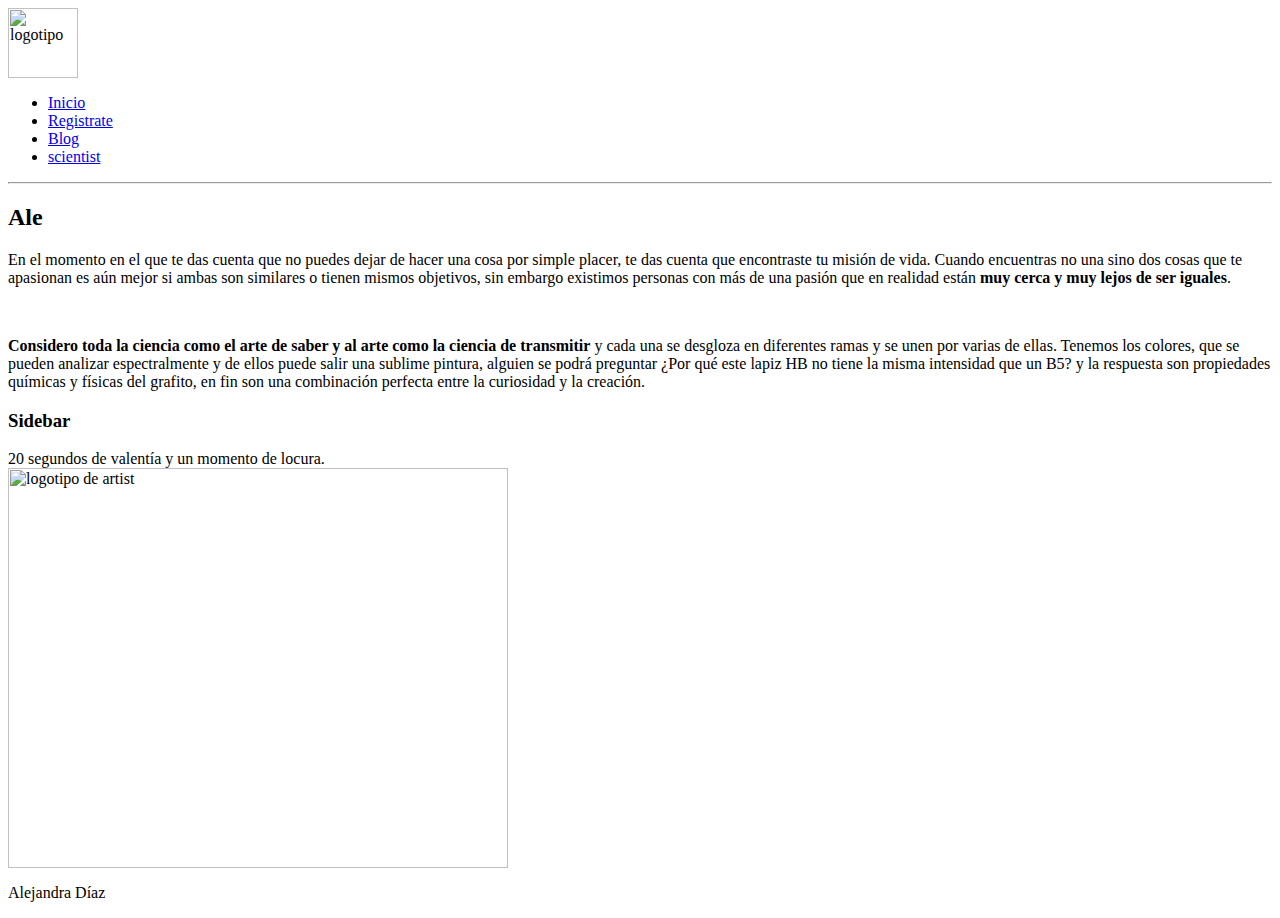
==== Estructura.html @ 26ab05aa "Probando agregar archivos" ====
<html>
<html lang="en">
<head>
	<meta charset="UTF-8">
	<title>Alet Days</title>
	<link rel="shortcut icon" type="image/x-icon" href="imagen/descarga.ico">
</head>

<body>
	<header>
		<div>
			<img src="imagen/scientist.jpg" width="70" alt="logotipo">
		</div>
		<nav>
			<ul>
				<li><a href="#">Inicio</a></li>
				<li><a target="_bank" href="file:///C:/Users/ampal_000/Desktop/U/ZRJ/Mi%20primer%20citio%20web%20;3/formularios.html">Registrate</a></li>
				<li><a target="_bank" href="http://aletdays.blogspot.com">Blog</a></li>
				<li><a target="_bank" href="imagen/scientist.jpg">scientist</a></li>
			</ul>
		</nav>
		<hr />
	</header>

	<section class="wrapper">
		<section class="main">
			<article>
				<h2>Ale</h2>
				<p>
					En el momento en el que te das cuenta que no puedes dejar de hacer una cosa por simple placer, te das cuenta que encontraste tu misión de vida. Cuando encuentras no una sino dos cosas que te apasionan es aún mejor si ambas son similares o tienen mismos objetivos, sin embargo existimos personas con más de una pasión que en realidad están <b>muy cerca y muy lejos de ser iguales</b>.
				</p>
				<br />
				<p>
					<strong>Considero toda la ciencia como el arte de saber y al arte como la ciencia de transmitir</strong> y cada una se desgloza en diferentes ramas y se unen por varias de ellas. Tenemos los colores, que se pueden analizar espectralmente y de ellos puede salir una sublime pintura, alguien se podrá preguntar ¿Por qué este lapiz HB no tiene la misma intensidad que un B5? y la respuesta son propiedades químicas y físicas del grafito, en fin son una combinación perfecta entre la curiosidad y la creación.

			</article>
		</section>
		<aside>
			<h3>Sidebar</h3>
			<p>
				20 segundos de valentía y un momento de locura.
				<br />
				<img src="http://www.xtraimagenes.com/wp-content/uploads/2014/06/el-rostro-del-arte-y-la-creatividad.jpg" alt="logotipo de artist" title="artist" width="500" height="400"/>
			</p>
		</aside>
	</section>

	<footer>
		<p>Alejandra Díaz</p>
	</footer>
</body>
</html>
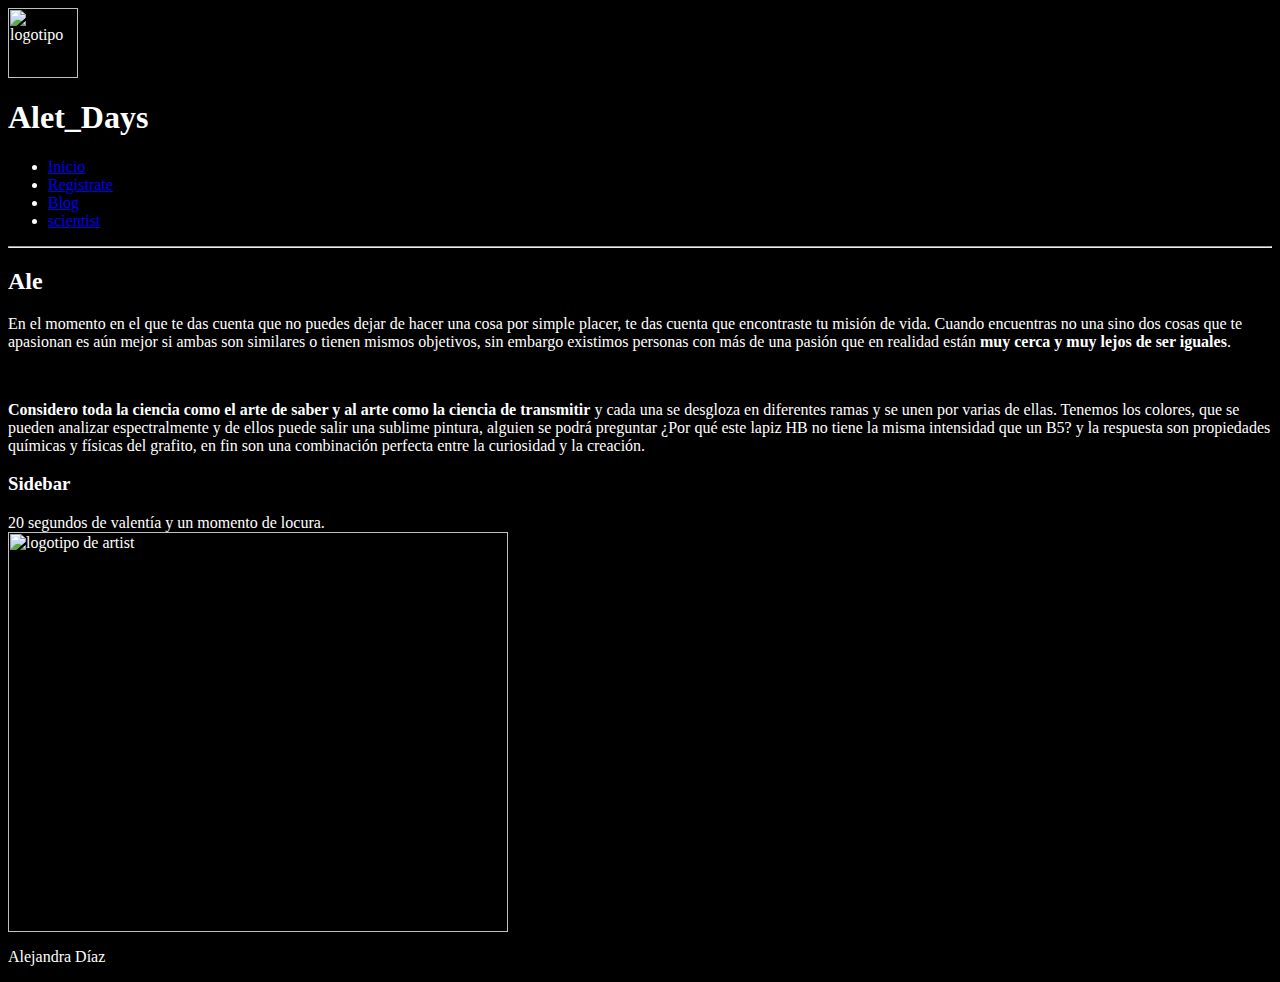
==== commit 3cbd9746: "ya funciona!" ====
--- a/Estructura.html
+++ b/Estructura.html
@@ -4,17 +4,19 @@
 	<meta charset="UTF-8">
 	<title>Alet Days</title>
 	<link rel="shortcut icon" type="image/x-icon" href="imagen/descarga.ico">
+	<link rel="stylesheet" type="text/css" href="css/estilos.css">
+
 </head>
-
 <body>
 	<header>
 		<div>
 			<img src="imagen/scientist.jpg" width="70" alt="logotipo">
 		</div>
 		<nav>
+			<h1>Alet_Days</h1>
 			<ul>
 				<li><a href="#">Inicio</a></li>
-				<li><a target="_bank" href="file:///C:/Users/ampal_000/Desktop/U/ZRJ/Mi%20primer%20citio%20web%20;3/formularios.html">Registrate</a></li>
+				<li><a target="_bank" href="formularios.html">Registrate</a></li>
 				<li><a target="_bank" href="http://aletdays.blogspot.com">Blog</a></li>
 				<li><a target="_bank" href="imagen/scientist.jpg">scientist</a></li>
 			</ul>
@@ -40,7 +42,7 @@
 			<p>
 				20 segundos de valentía y un momento de locura.
 				<br />
-				<img src="http://www.xtraimagenes.com/wp-content/uploads/2014/06/el-rostro-del-arte-y-la-creatividad.jpg" alt="logotipo de artist" title="artist" width="500" height="400"/>
+				<img src="http://1.bp.blogspot.com/-fU2DhKJSs_w/T7xA-7C76rI/AAAAAAAA5FU/3aHmcL-LUeQ/s1600/el-rostro-del-arte-y-la-creatividad.jpg" alt="logotipo de artist" title="artist" width="500" height="400"/>
 			</p>
 		</aside>
 	</section>
--- a/css/estilos.css
+++ b/css/estilos.css
@@ -0,0 +1 @@
+body {background:#000000; color: #fff}